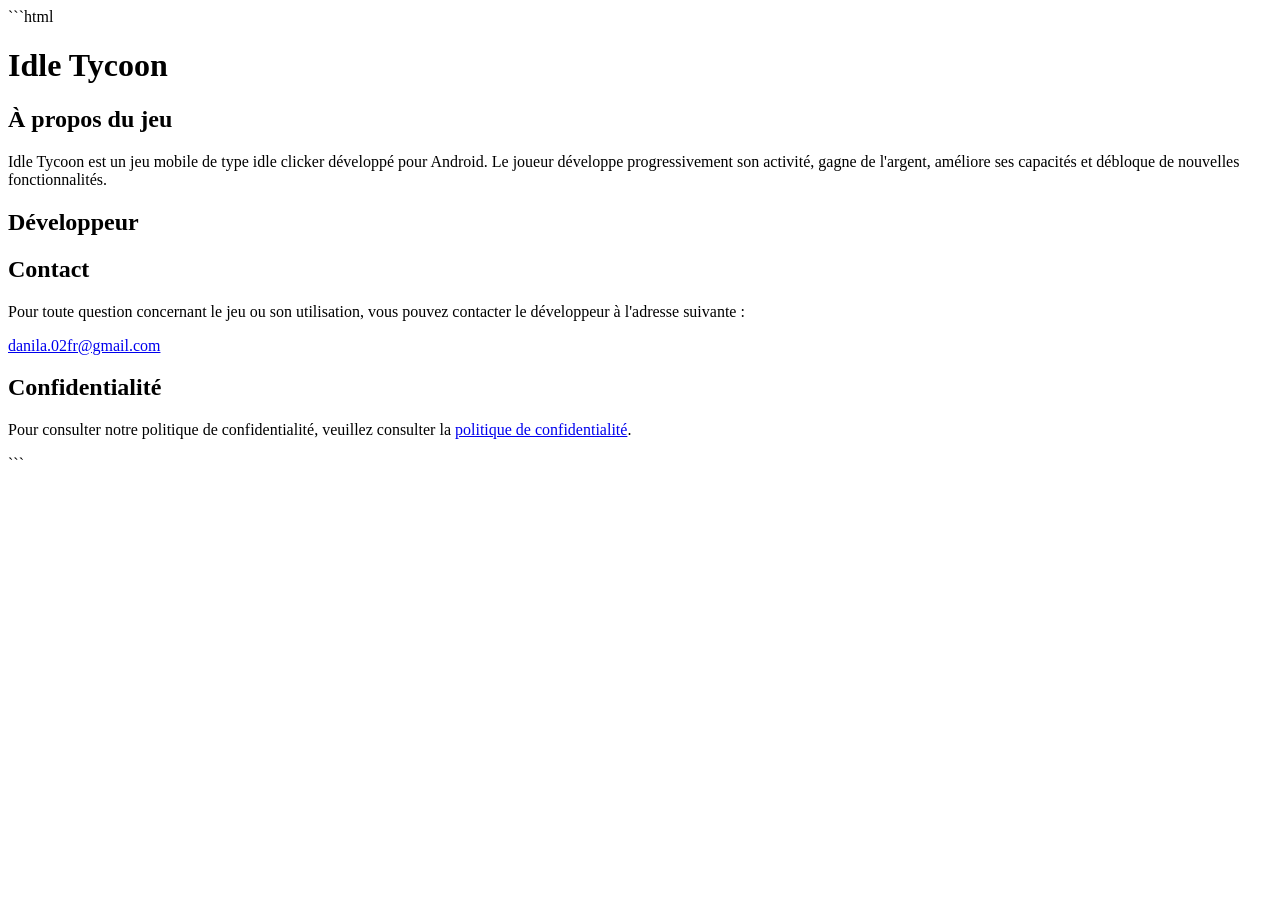
==== index.html @ 27d18275 "Add initial HTML structure for Idle Tycoon" ====
```html
<!DOCTYPE html>
<html lang="fr">
<head>
    <meta charset="UTF-8">
    <meta name="viewport" content="width=device-width, initial-scale=1.0">
    <title>Idle Tycoon</title>
</head>
<body>

    <h1>Idle Tycoon</h1>

    <h2>À propos du jeu</h2>

    <p>
        Idle Tycoon est un jeu mobile de type idle clicker développé pour Android.
        Le joueur développe progressivement son activité, gagne de l'argent,
        améliore ses capacités et débloque de nouvelles fonctionnalités.
    </p>

    <h2>Développeur</h2>
    <h2>Contact</h2>

    <p>
        Pour toute question concernant le jeu ou son utilisation, vous pouvez
        contacter le développeur à l'adresse suivante :
    </p>

    <p>
        <a href="mailto:danila.02fr@gmail.com">
            danila.02fr@gmail.com
        </a>
    </p>

    <h2>Confidentialité</h2>

    <p>
        Pour consulter notre politique de confidentialité, veuillez consulter
        la <a href="privacy.html">politique de confidentialité</a>.
    </p>

</body>
</html>
```
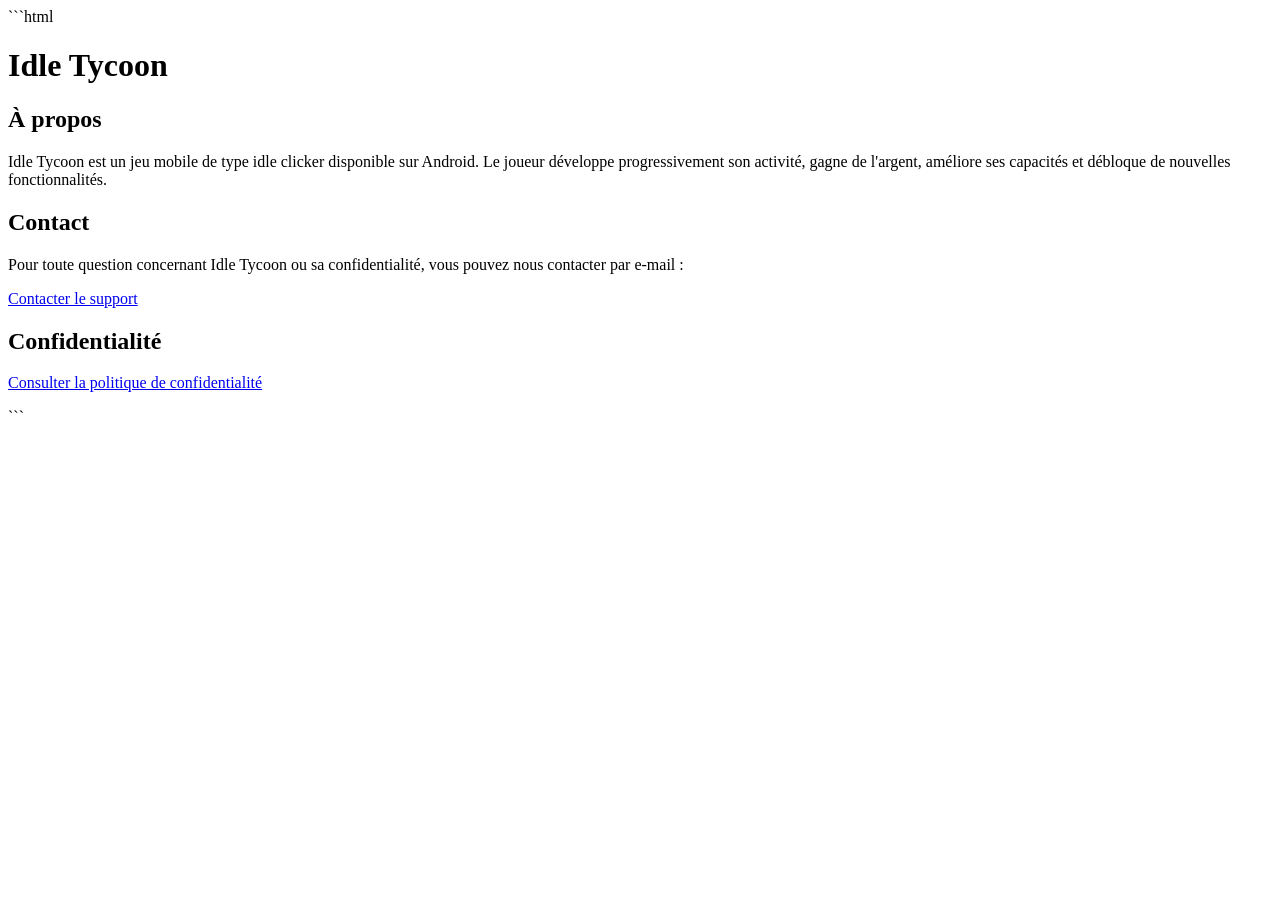
==== commit 8fcddc85: "Revise game description and contact details Updated sections for clarity and improved contact inform" ====
--- a/index.html
+++ b/index.html
@@ -10,33 +10,33 @@
 
     <h1>Idle Tycoon</h1>
 
-    <h2>À propos du jeu</h2>
+    <h2>À propos</h2>
 
     <p>
-        Idle Tycoon est un jeu mobile de type idle clicker développé pour Android.
+        Idle Tycoon est un jeu mobile de type idle clicker disponible sur Android.
         Le joueur développe progressivement son activité, gagne de l'argent,
         améliore ses capacités et débloque de nouvelles fonctionnalités.
     </p>
 
-    <h2>Développeur</h2>
     <h2>Contact</h2>
 
     <p>
-        Pour toute question concernant le jeu ou son utilisation, vous pouvez
-        contacter le développeur à l'adresse suivante :
+        Pour toute question concernant Idle Tycoon ou sa confidentialité,
+        vous pouvez nous contacter par e-mail :
     </p>
 
     <p>
         <a href="mailto:danila.02fr@gmail.com">
-            danila.02fr@gmail.com
+            Contacter le support
         </a>
     </p>
 
     <h2>Confidentialité</h2>
 
     <p>
-        Pour consulter notre politique de confidentialité, veuillez consulter
-        la <a href="privacy.html">politique de confidentialité</a>.
+        <a href="privacy.html">
+            Consulter la politique de confidentialité
+        </a>
     </p>
 
 </body>
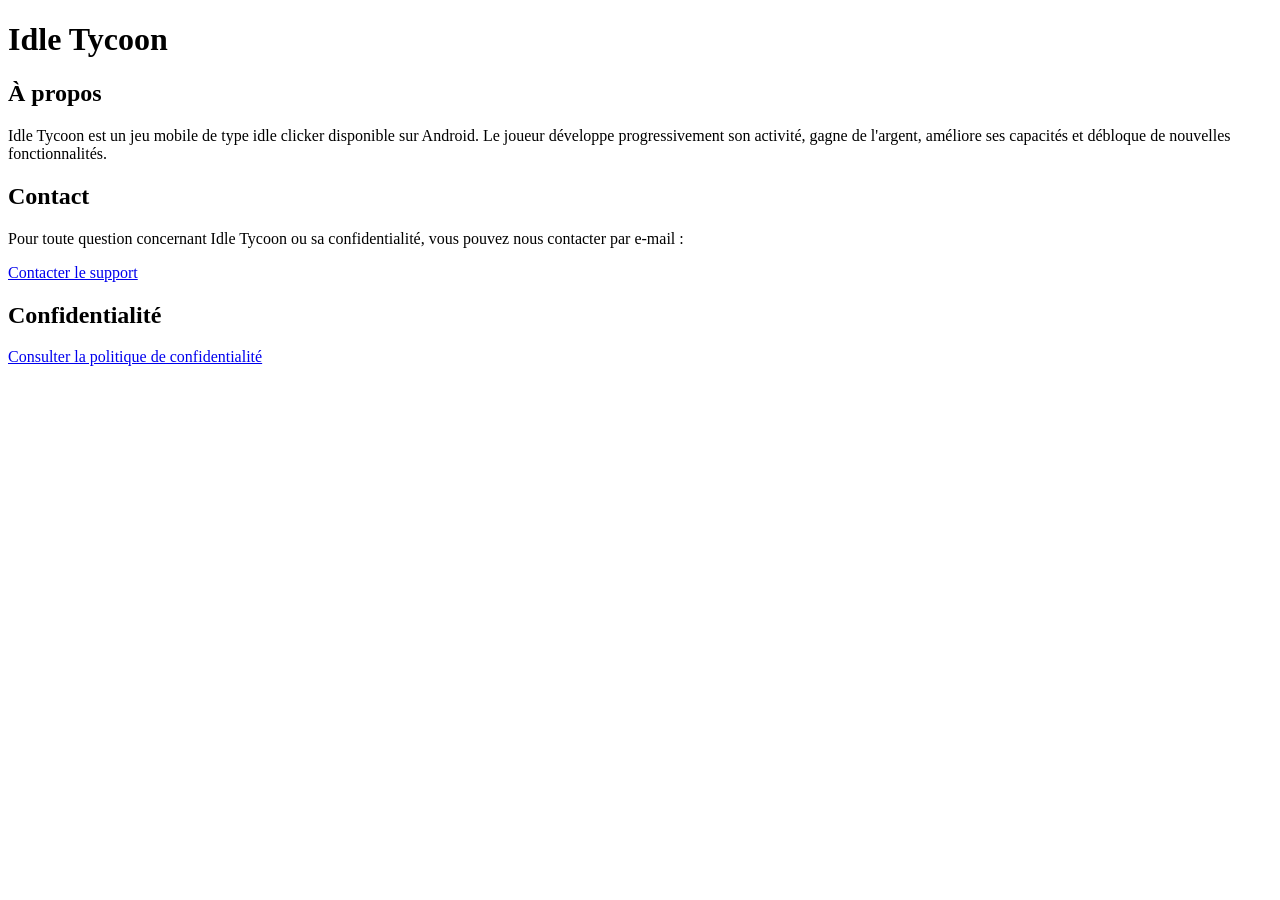
==== commit 1628174e: "Remove stray markdown code fences from HTML pages Co-Authored-By: Claude Opus 5.5 <noreply@anthropic" ====
--- a/index.html
+++ b/index.html
@@ -1,4 +1,3 @@
-```html
 <!DOCTYPE html>
 <html lang="fr">
 <head>
@@ -41,4 +40,3 @@
 
 </body>
 </html>
-```
